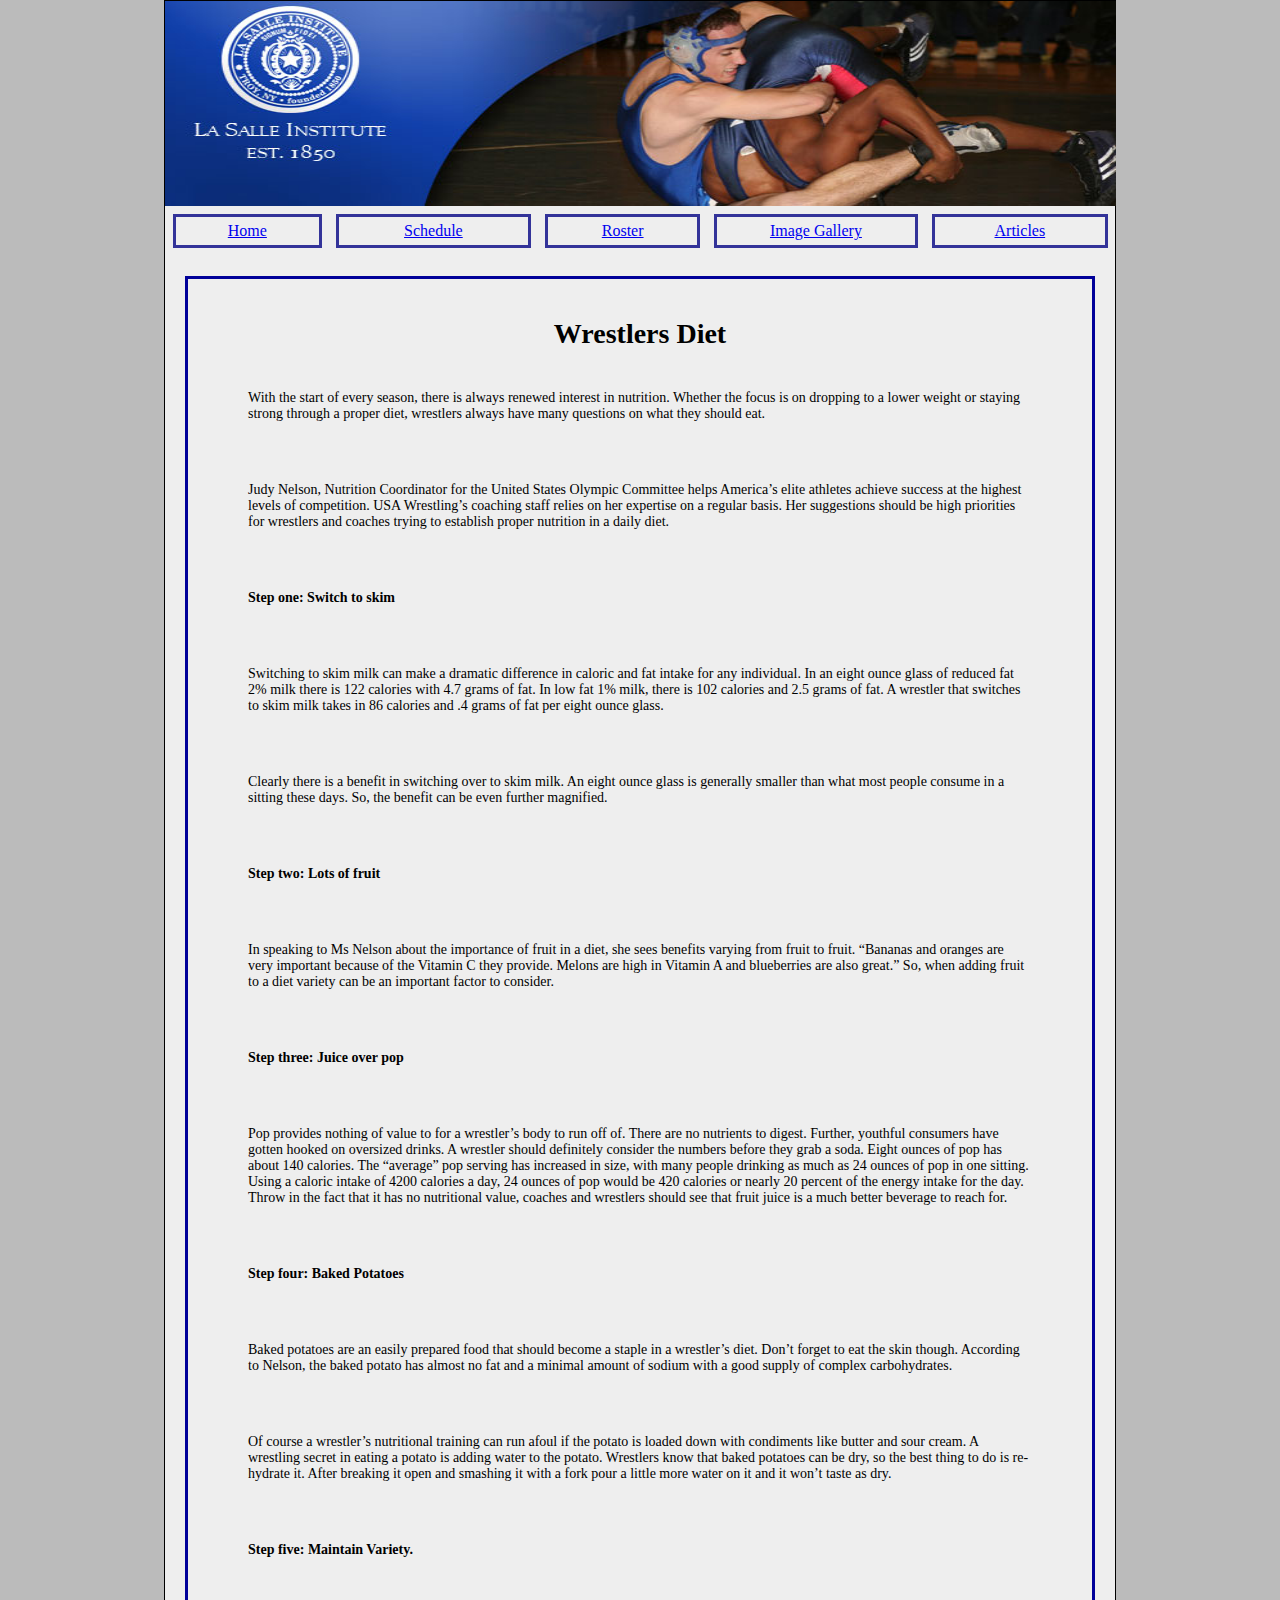
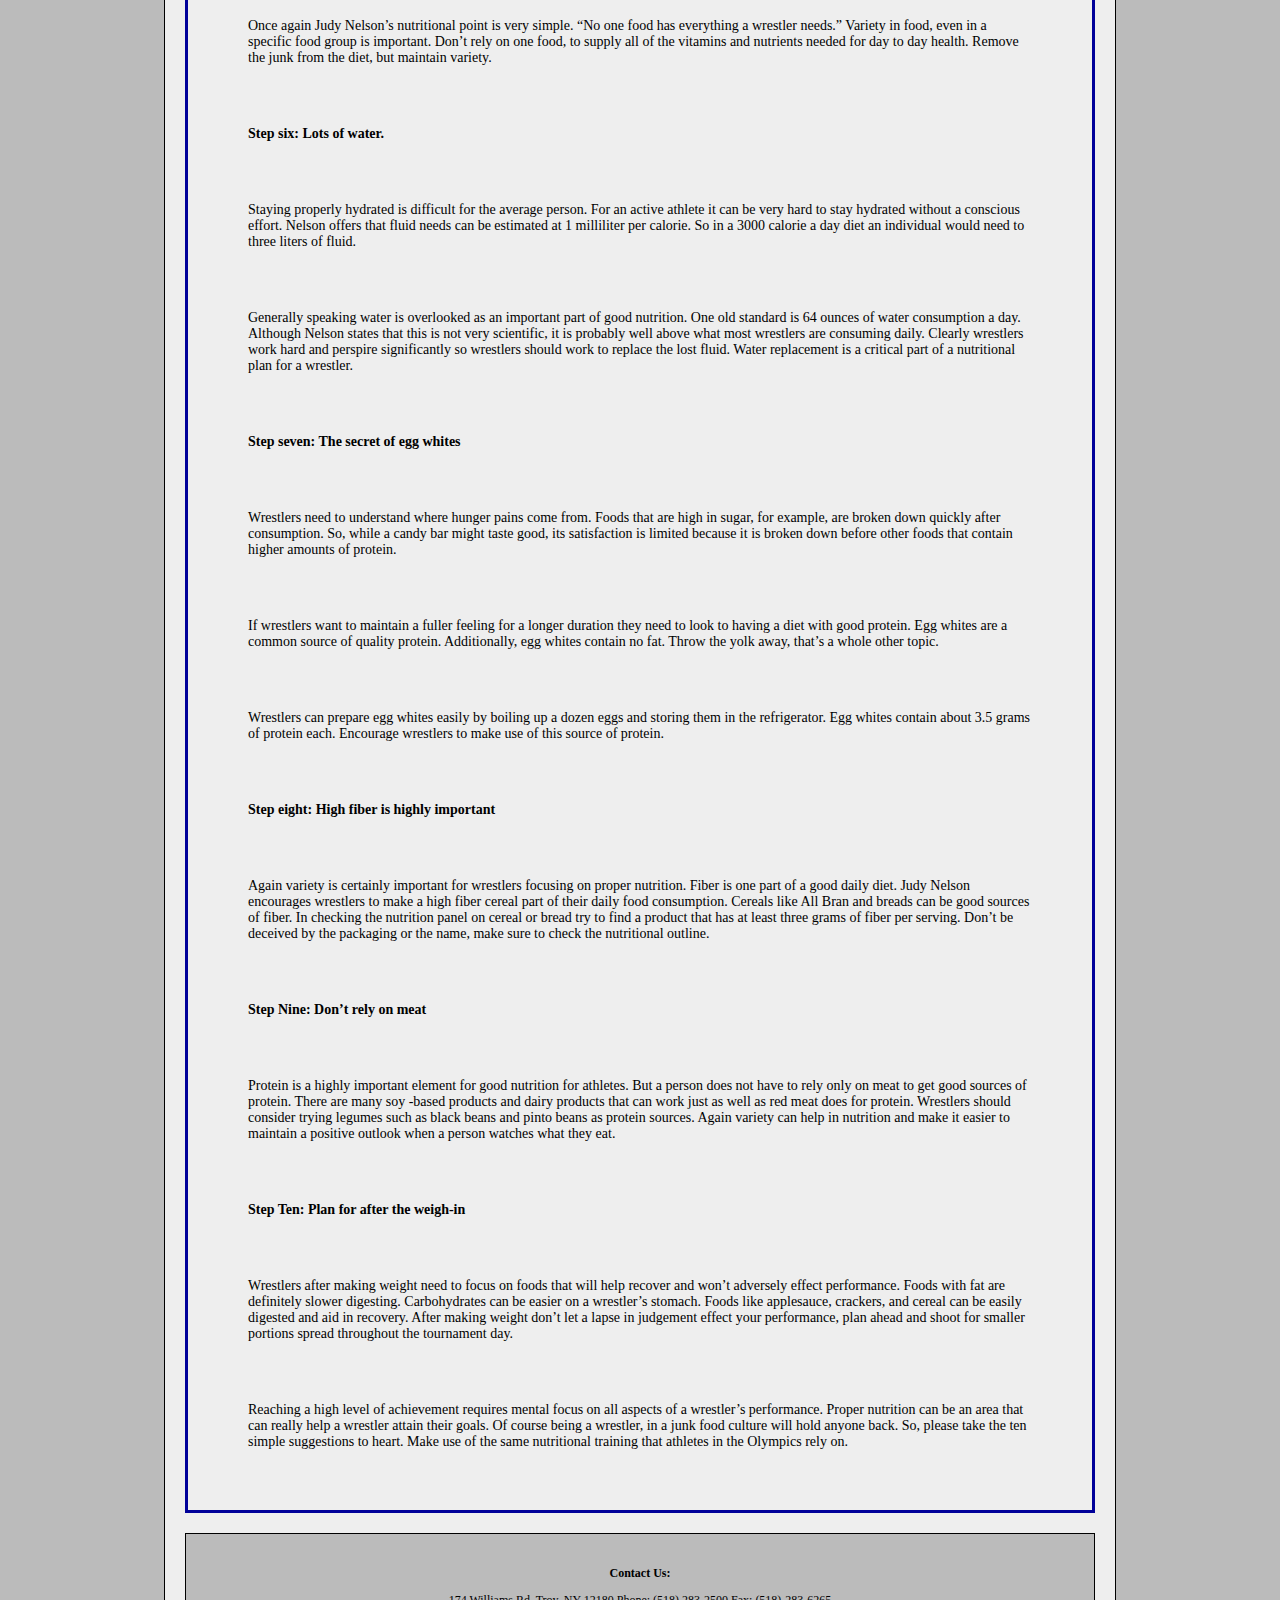
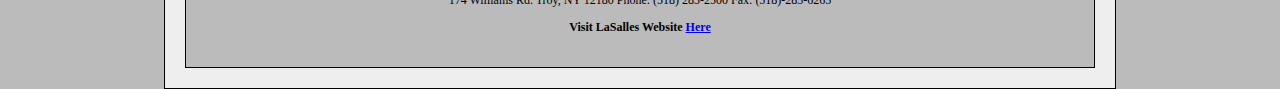
==== Articles/dietplan.html @ 8269667a "final" ====
<!DOCTYPE html PUBLIC "-//W3C//DTD XHTML 1.0 Transitional//EN" "http://www.w3.org/TR/xhtml1/DTD/xhtml1-transitional.dtd">
<html xmlns="http://www.w3.org/1999/xhtml"><!-- InstanceBegin template="/Templates/master-template.dwt" codeOutsideHTMLIsLocked="false" -->
<head>
<meta http-equiv="Content-Type" content="text/html; charset=UTF-8" />
<!-- InstanceBeginEditable name="doctitle" -->
<title>Untitled Document</title>
<!-- InstanceEndEditable -->
<!-- InstanceBeginEditable name="head" -->
<!-- InstanceEndEditable -->
<link href="../style.css" rel="stylesheet" type="text/css" />
</head>

<body>
	<div class="wrapper">
    <div class="banner"><!-- InstanceBeginEditable name="Banner" --><img src="../images lasalle/header.jpg" width="951" height="205" alt="" /><!-- InstanceEndEditable -->
    </div>
   	<div class="navigation">
        	<div align="center">
        	  <table width="951" align="center">
        	    <tr bgcolor="#EEEEEE">	
        	      <td width="38"><div align="center"><a href="../index.html">Home</a></div></td>	
        	      <td width="57"><div align="center"><a href="../Schedule/untitled.html">Schedule</a></div></td>
        	      <td width="42"><div align="center"><a href="../Roster/untitled.html">Roster</a></div></td>
        	      <td width="88"><div align="center"><a href="../Image%20Gallery/gallery.html">Image Gallery</a></div></td>
        	      <td width="45"><div align="center"><a href="home.html">Articles</a></div></td>
       	        </tr>
       	      </table>
   	  </div>
      </div>
      
        <div class="content"><!-- InstanceBeginEditable name="Content" -->
          <h1 align="center">Wrestlers Diet</h1>
          <p>With the start of every season, there is always renewed interest in nutrition. Whether the focus is on dropping to a lower weight or staying strong through a proper diet, wrestlers always have many questions on what they should eat.</p>
          <p>Judy Nelson, Nutrition Coordinator for the United States Olympic Committee helps America&rsquo;s elite athletes achieve success at the highest levels of competition. USA Wrestling&rsquo;s coaching staff relies on her expertise on a regular basis. Her suggestions should be high priorities for wrestlers and coaches trying to establish proper nutrition in a daily diet.</p>
          <p><strong>Step one: Switch to skim</strong></p>
          <p>Switching to skim milk can make a dramatic difference in caloric and fat intake for any individual. In an eight ounce glass of reduced fat 2% milk there is 122 calories with 4.7 grams of fat. In low fat 1% milk, there is 102 calories and 2.5 grams of fat. A wrestler that switches to skim milk takes in 86 calories and .4 grams of fat per eight ounce glass.</p>
          <p>Clearly there is a benefit in switching over to skim milk. An eight ounce glass is generally smaller than what most people consume in a sitting these days. So, the benefit can be even further magnified.</p>
          <p><strong>Step two: Lots of fruit</strong></p>
          <p>In speaking to Ms Nelson about the importance of fruit in a diet, she sees benefits varying from fruit to fruit. &ldquo;Bananas and oranges are very important because of the Vitamin C they provide. Melons are high in Vitamin A and blueberries are also great.&rdquo; So, when adding fruit to a diet variety can be an important factor to consider.</p>
          <p><strong>Step three: Juice over pop</strong></p>
          <p>Pop provides nothing of value to for a wrestler&rsquo;s body to run off of. There are no nutrients to digest. Further, youthful consumers have gotten hooked on oversized drinks. A wrestler should definitely consider the numbers before they grab a soda. Eight ounces of pop has about 140 calories. The &ldquo;average&rdquo; pop serving has increased in size, with many people drinking as much as 24 ounces of pop in one sitting. Using a caloric intake of 4200 calories a day, 24 ounces of pop would be 420 calories or nearly 20 percent of the energy intake for the day. Throw in the fact that it has no nutritional value, coaches and wrestlers should see that fruit juice is a much better beverage to reach for.</p>
          <p><strong>Step four: Baked Potatoes</strong></p>
          <p>Baked potatoes are an easily prepared food that should become a staple in a wrestler&rsquo;s diet. Don&rsquo;t forget to eat the skin though. According to Nelson, the baked potato has almost no fat and a minimal amount of sodium with a good supply of complex carbohydrates.</p>
          <p>Of course a wrestler&rsquo;s nutritional training can run afoul if the potato is loaded down with condiments like butter and sour cream. A wrestling secret in eating a potato is adding water to the potato. Wrestlers know that baked potatoes can be dry, so the best thing to do is re-hydrate it. After breaking it open and smashing it with a fork pour a little more water on it and it won&rsquo;t taste as dry.</p>
          <p><strong>Step five: Maintain Variety.</strong></p>
          <p>Once again Judy Nelson&rsquo;s nutritional point is very simple. &ldquo;No one food has everything a wrestler needs.&rdquo; Variety in food, even in a specific food group is important. Don&rsquo;t rely on one food, to supply all of the vitamins and nutrients needed for day to day health. Remove the junk from the diet, but maintain variety.</p>
          <p><strong>Step six: Lots of water.</strong></p>
          <p>Staying properly hydrated is difficult for the average person. For an active athlete it can be very hard to stay hydrated without a conscious effort. Nelson offers that fluid needs can be estimated at 1 milliliter per calorie. So in a 3000 calorie a day diet an individual would need to three liters of fluid.</p>
          <p>Generally speaking water is overlooked as an important part of good nutrition. One old standard is 64 ounces of water consumption a day. Although Nelson states that this is not very scientific, it is probably well above what most wrestlers are consuming daily. Clearly wrestlers work hard and perspire significantly so wrestlers should work to replace the lost fluid. Water replacement is a critical part of a nutritional plan for a wrestler.</p>
          <p><strong>Step seven: The secret of egg whites</strong></p>
          <p>Wrestlers need to understand where hunger pains come from. Foods that are high in sugar, for example, are broken down quickly after consumption. So, while a candy bar might taste good, its satisfaction is limited because it is broken down before other foods that contain higher amounts of protein.</p>
          <p>If wrestlers want to maintain a fuller feeling for a longer duration they need to look to having a diet with good protein. Egg whites are a common source of quality protein. Additionally, egg whites contain no fat. Throw the yolk away, that&rsquo;s a whole other topic.</p>
          <p>Wrestlers can prepare egg whites easily by boiling up a dozen eggs and storing them in the refrigerator. Egg whites contain about 3.5 grams of protein each. Encourage wrestlers to make use of this source of protein.</p>
          <p><strong>Step eight: High fiber is highly important</strong></p>
          <p>Again variety is certainly important for wrestlers focusing on proper nutrition. Fiber is one part of a good daily diet. Judy Nelson encourages wrestlers to make a high fiber cereal part of their daily food consumption. Cereals like All Bran and breads can be good sources of fiber. In checking the nutrition panel on cereal or bread try to find a product that has at least three grams of fiber per serving. Don&rsquo;t be deceived by the packaging or the name, make sure to check the nutritional outline.</p>
          <p><strong>Step Nine: Don&rsquo;t rely on meat</strong></p>
          <p>Protein is a highly important element for good nutrition for athletes. But a person does not have to rely only on meat to get good sources of protein. There are many soy -based products and dairy products that can work just as well as red meat does for protein. Wrestlers should consider trying legumes such as black beans and pinto beans as protein sources. Again variety can help in nutrition and make it easier to maintain a positive outlook when a person watches what they eat.</p>
          <p><strong>Step Ten: Plan for after the weigh-in</strong></p>
          <p>Wrestlers after making weight need to focus on foods that will help recover and won&rsquo;t adversely effect performance. Foods with fat are definitely slower digesting. Carbohydrates can be easier on a wrestler&rsquo;s stomach. Foods like applesauce, crackers, and cereal can be easily digested and aid in recovery. After making weight don&rsquo;t let a lapse in judgement effect your performance, plan ahead and shoot for smaller portions spread throughout the tournament day.</p>
          <p>Reaching a high level of achievement requires mental focus on all aspects of a wrestler&rsquo;s performance. Proper nutrition can be an area that can really help a wrestler attain their goals. Of course being a wrestler, in a junk food culture will hold anyone back. So, please take the ten simple suggestions to heart. Make use of the same nutritional training that athletes in the Olympics rely on.</p>
        <!-- InstanceEndEditable -->
     
       </div>
        <div class="footer">
          <div align="center"><!-- InstanceBeginEditable name="footer" --> <p><strong>Contact Us: </strong></p>
            <p>174 Williams Rd. Troy, NY 12180   Phone: (518) 283-2500 Fax: (518)-283-6265</p>
            <p><strong>Visit LaSalles Website <a href="http://lasalleinstitute.org">Here</a></strong></p><!-- InstanceEndEditable -->
          </div>
        </div>

	</div>
</body>
<!-- InstanceEnd --></html>
---- style.css ----
body {
	font-family: Georgia, "Times New Roman", Times, serif;
	font-size: 14px;
	background-color: #BBB;
	margin: 0px;
	padding: 0px;
	background-image: none;
}
.wrapper {
	background-color: #EEE;
	width: 950px;
	margin-top: 0px;
	margin-right: auto;
	margin-bottom: 0px;
	margin-left: auto;
	padding-top: 0px;
	padding-right: 0px;
	padding-bottom: 0px;
	padding-left: 0px;
}
.wrapper .content #gallery {
	padding: 50px;
	height: auto;
	width: auto;
}
.wrapper {
	border: thin solid #000;
}
.wrapper .content p {
	margin: 20px;
	padding: 20px;
}
.wrapper .content {
	border: medium solid #009;
	width: auto;
	padding: 20px;
	margin: 20px;
	background-color: #EEE;
	background-image: none;
}
.wrapper .footer {
	margin: 20px;
	padding: 20px;
	font-size: 12px;
	border: thin solid #000;
}
.wrapper .content table {
	margin: 20px;
	padding: 70px;
	border: thin solid #00C;
	width: 364px;
	font-size: 16px;
	font-style: oblique;
	top: auto;
	background-color: #005CA8;
	color: #EEE;
}
.wrapper .content div img {
	margin: 20px;
	padding: 20px;
}
.wrapper .footer {
	background-color: #BBB;
}
.wrapper .navigation div table tr td div {
	border: medium solid #339;
	margin: 5px;
	padding: 5px;
	height: auto;
	width: auto;
	font-size: 16px;
}
.wrapper .content div p img {
	border: medium solid #000;
	background-color: #0059A3;
}
.wrapper .content div table {
	border: medium solid #000;
	width: 364px;
	font-family: Georgia, "Times New Roman", Times, serif;
	font-style: normal;
	color: #EEE;
	font-weight: bolder;
}
.wrapper .content table {
	width: 200px;
	height: 10px;
}
.wrapper .content p a img {
	border: medium solid #000;
}
a:hover {
	text-transform: uppercase;
	color: #009;
	background-color: #00F;
}
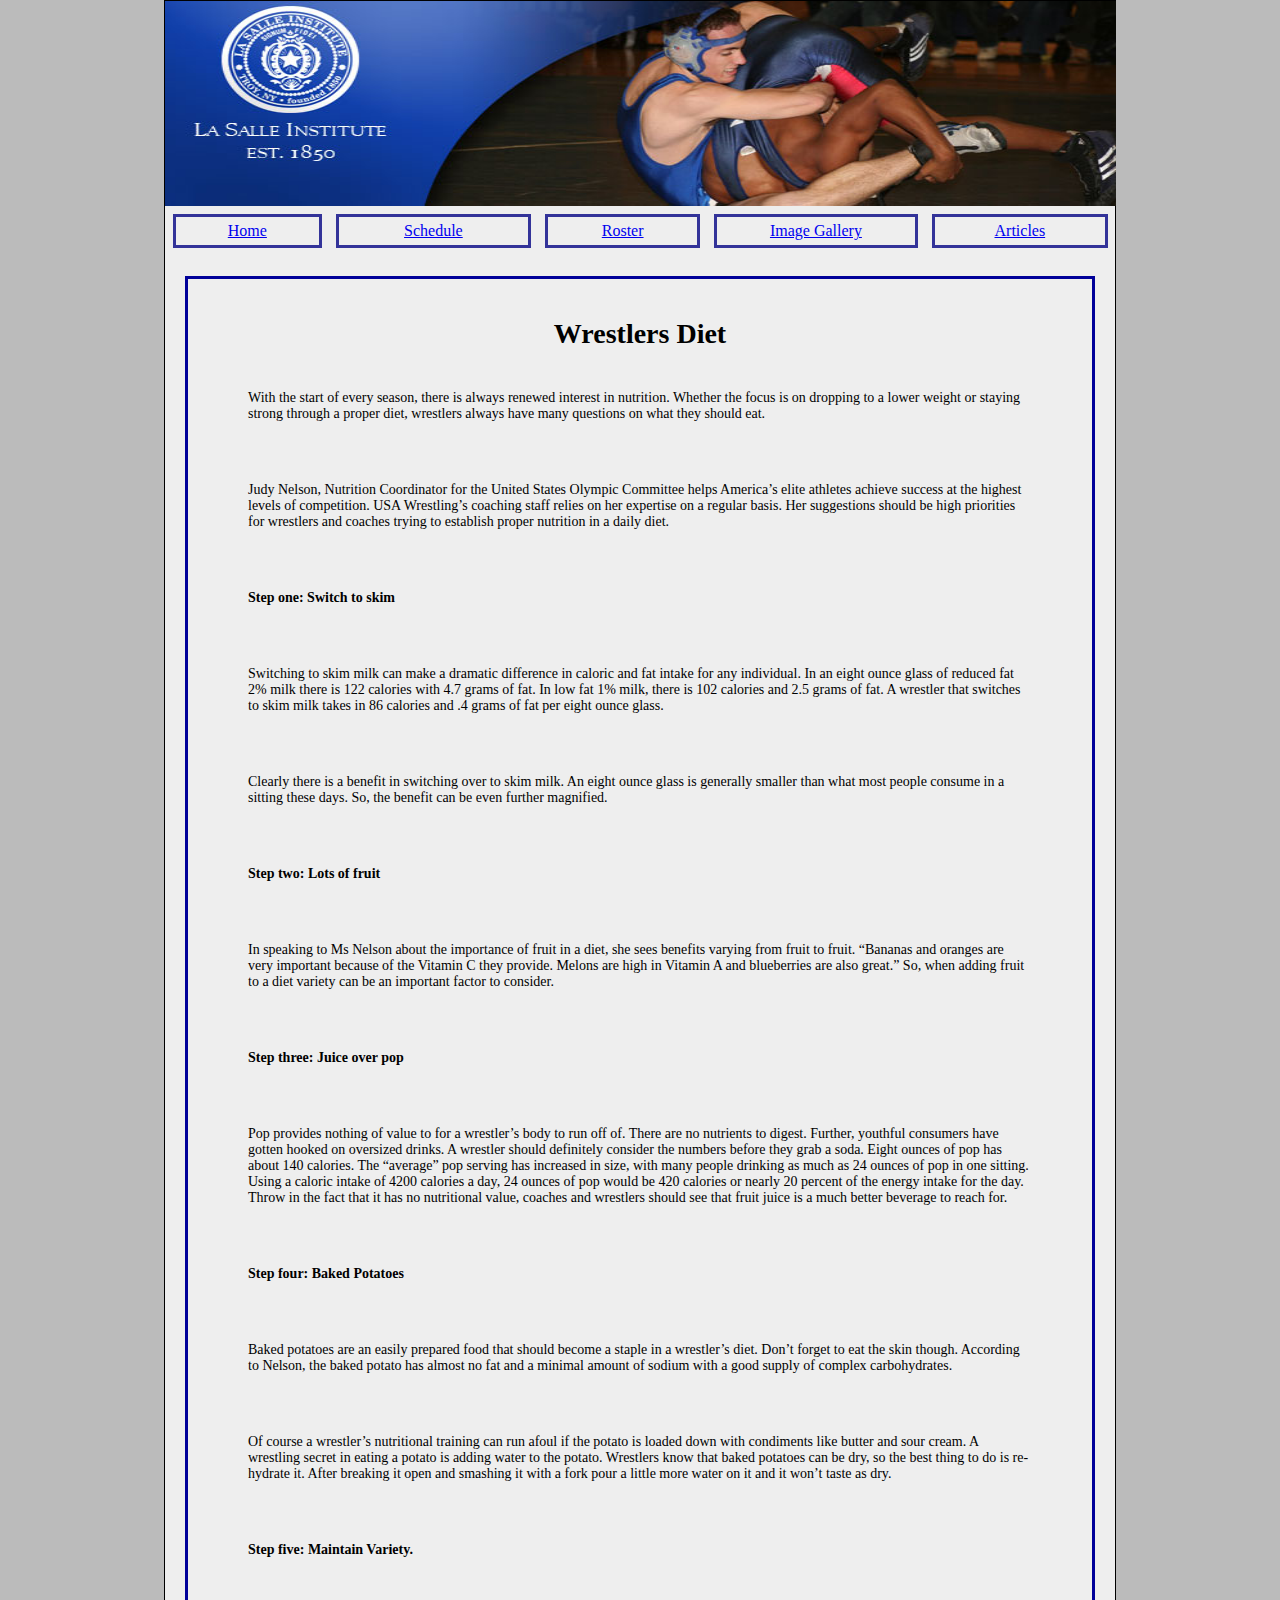
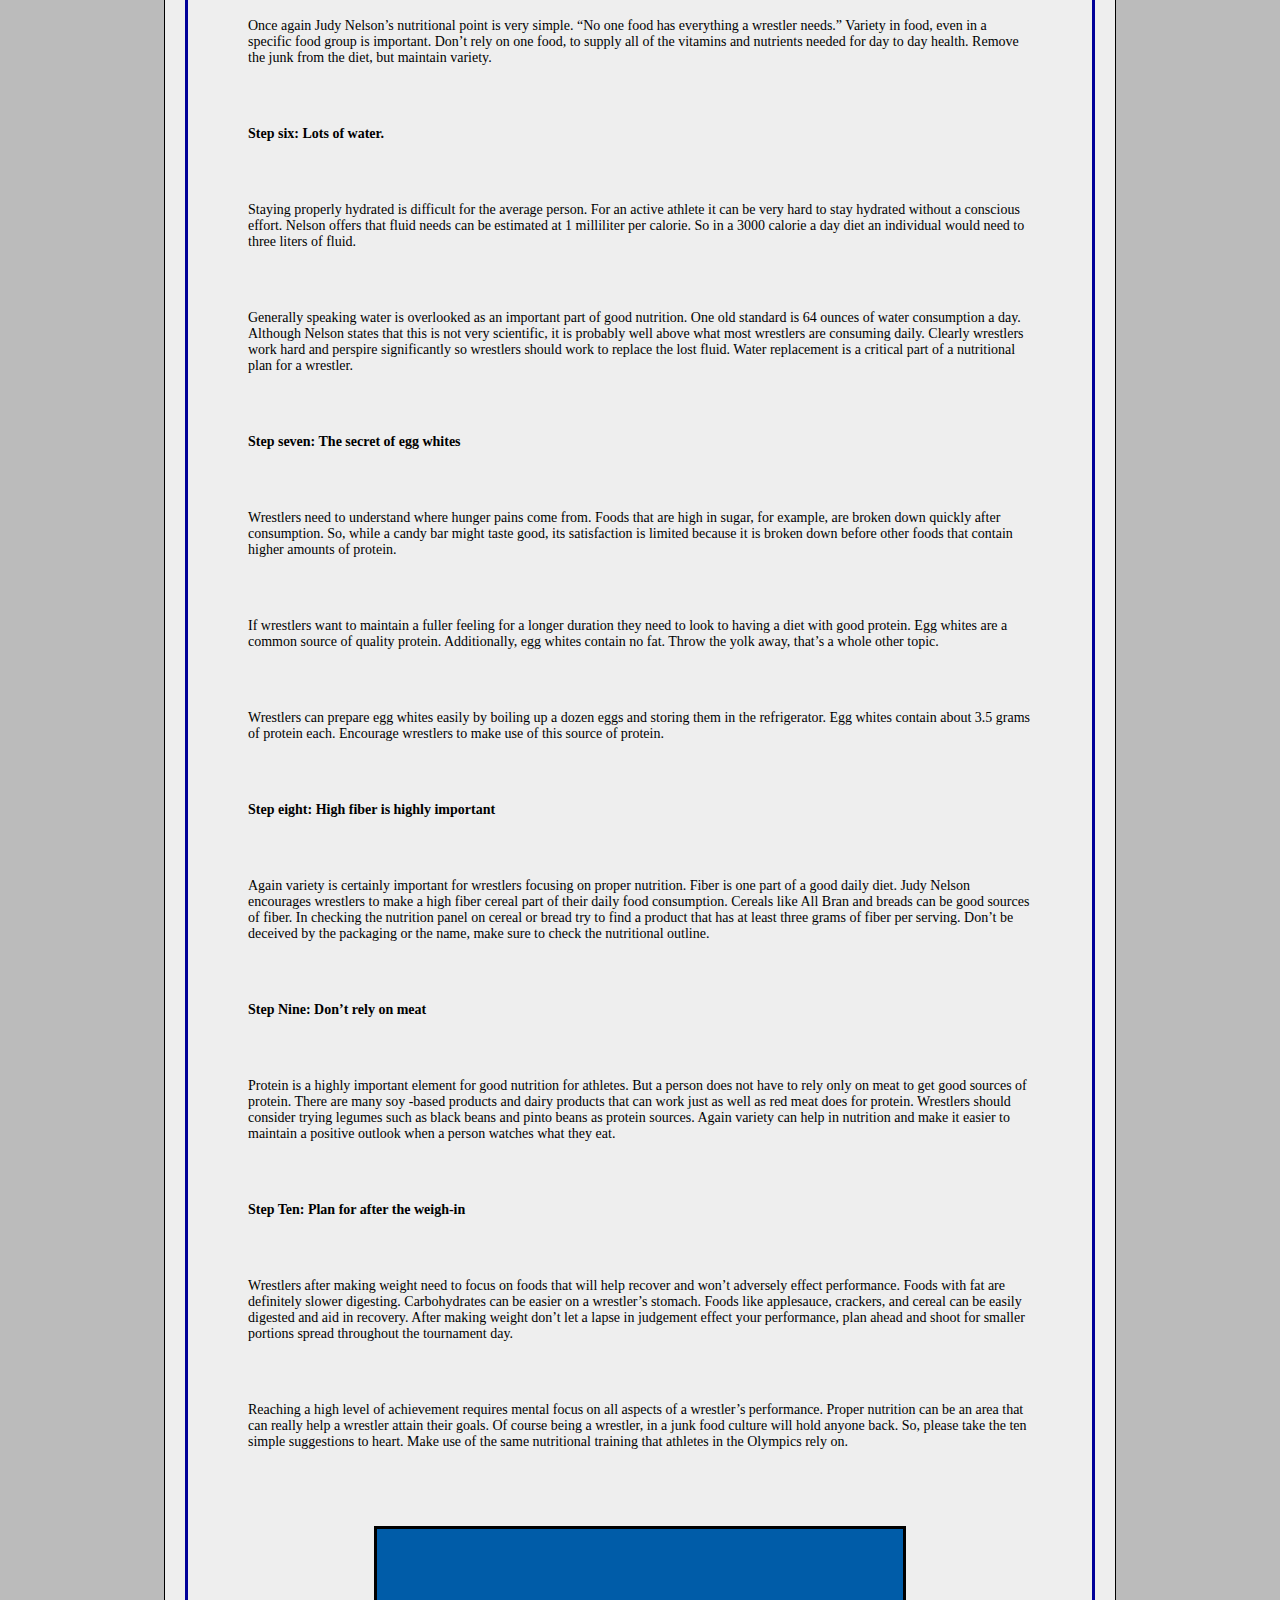
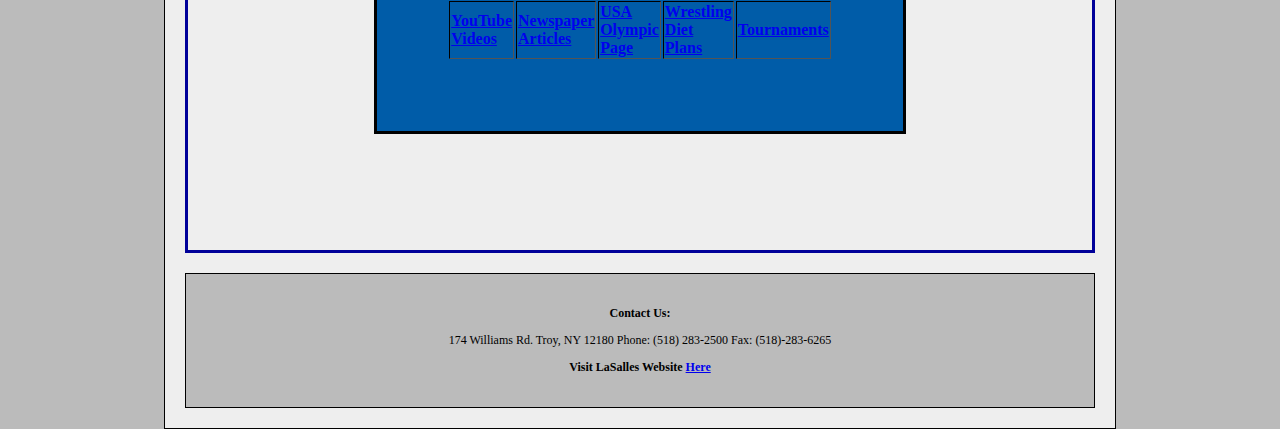
==== commit 854bb551: "final" ====
--- a/Articles/dietplan.html
+++ b/Articles/dietplan.html
@@ -19,7 +19,7 @@
         	  <table width="951" align="center">
         	    <tr bgcolor="#EEEEEE">	
         	      <td width="38"><div align="center"><a href="../index.html">Home</a></div></td>	
-        	      <td width="57"><div align="center"><a href="../Schedule/untitled.html">Schedule</a></div></td>
+        	      <td width="57"><div align="center"><a href="../Schedule/home.html">Schedule</a></div></td>
         	      <td width="42"><div align="center"><a href="../Roster/untitled.html">Roster</a></div></td>
         	      <td width="88"><div align="center"><a href="../Image%20Gallery/gallery.html">Image Gallery</a></div></td>
         	      <td width="45"><div align="center"><a href="home.html">Articles</a></div></td>
@@ -57,7 +57,19 @@
           <p>Protein is a highly important element for good nutrition for athletes. But a person does not have to rely only on meat to get good sources of protein. There are many soy -based products and dairy products that can work just as well as red meat does for protein. Wrestlers should consider trying legumes such as black beans and pinto beans as protein sources. Again variety can help in nutrition and make it easier to maintain a positive outlook when a person watches what they eat.</p>
           <p><strong>Step Ten: Plan for after the weigh-in</strong></p>
           <p>Wrestlers after making weight need to focus on foods that will help recover and won&rsquo;t adversely effect performance. Foods with fat are definitely slower digesting. Carbohydrates can be easier on a wrestler&rsquo;s stomach. Foods like applesauce, crackers, and cereal can be easily digested and aid in recovery. After making weight don&rsquo;t let a lapse in judgement effect your performance, plan ahead and shoot for smaller portions spread throughout the tournament day.</p>
-          <p>Reaching a high level of achievement requires mental focus on all aspects of a wrestler&rsquo;s performance. Proper nutrition can be an area that can really help a wrestler attain their goals. Of course being a wrestler, in a junk food culture will hold anyone back. So, please take the ten simple suggestions to heart. Make use of the same nutritional training that athletes in the Olympics rely on.</p>
+          <p>Reaching a high level of achievement requires mental focus on all aspects of a wrestler&rsquo;s performance. Proper nutrition can be an area that can really help a wrestler attain their goals. Of course being a wrestler, in a junk food culture will hold anyone back. So, please take the ten simple suggestions to heart. Make use of the same nutritional training that athletes in the Olympics rely on.</p><br />
+             <div align="center">
+          <table width="200" border="1">
+            <tr>
+              <td><a href="youtube.html">YouTube Videos</a></td>
+              <td><a href="Newspaper.html">Newspaper Articles</a></td>
+              <td><a href="USA.html">USA Olympic Page</a></td>
+              <td><a href="dietplan.html">Wrestling Diet Plans</a></td>
+              <td><a href="Tournament.html">Tournaments </a></td>
+            </tr>
+          </table>
+        </div>
+        <p align="center">&nbsp;</p>
         <!-- InstanceEndEditable -->
      
        </div>
